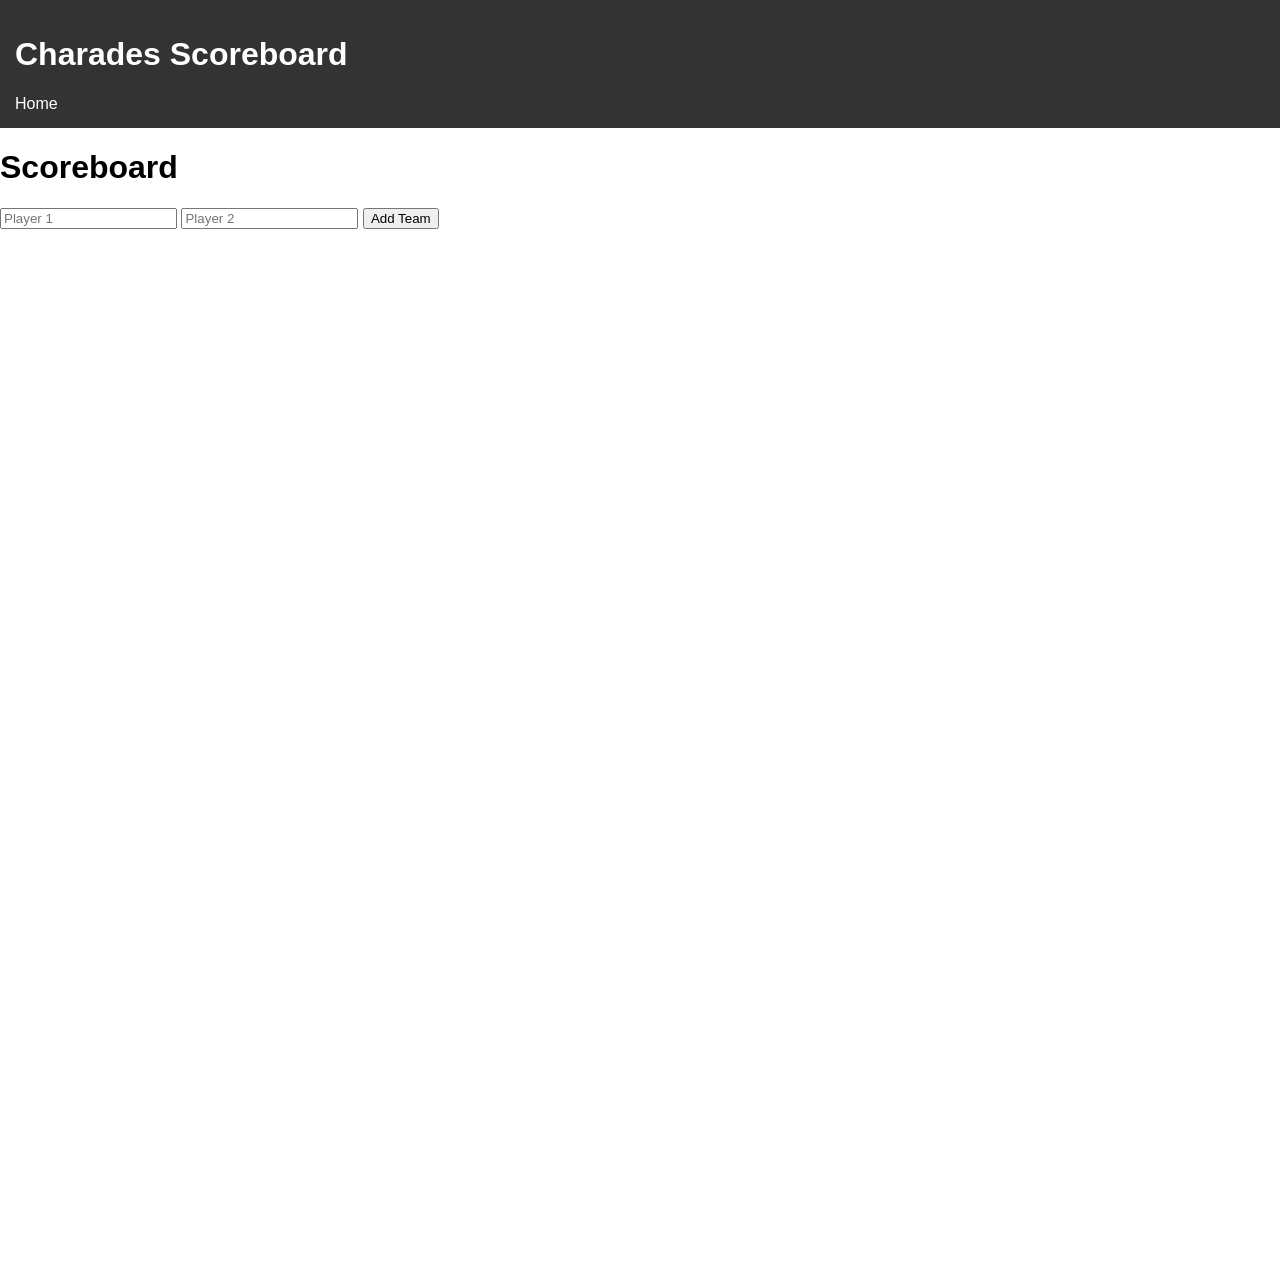
==== scoreboard.html @ 5a5b1ae9 "added teams selection" ====
<!DOCTYPE html>
<html lang="en">

<head>
    <meta charset="UTF-8">
    <meta name="viewport" content="width=device-width, initial-scale=1.0">
    <title>Main</title>

    <!-- Link to CSS -->
    <link rel="stylesheet" href="css/styles.css">
</head>

<body>
    <header>
        <h1>Charades Scoreboard</h1>
        <nav>
            <a href="index.html">Home</a>
        </nav>
    </header>

    <h1>Scoreboard</h1>

    <input id="p1" placeholder="Player 1">
    <input id="p2" placeholder="Player 2">
    <button onclick="addTeam()">Add Team</button>

    <div id="teamsContainer"></div>

    <script src="js/script.js"></script>

</body>

</html>
---- css/styles.css ----
body {
    font-family: Arial, sans-serif;
    aspect-ratio: 1 / 1;
    gap: 20px;
    margin: 0;
    padding: 0;
}

header {
    background: #333;
    color: white;
    padding: 15px;

}

nav a {
    color: white;
    margin-right: 10px;
    text-decoration: none;
}

main {
    padding: 20px;
}

footer {
    background: #eee;
    padding: 10px;
    text-align: center;
}

#timer{
    font-size: 48;
    font-weight: bold;
    margin-bottom: 20;
}

#box{
    width: 120px;
    height: 50px;
    color: white;
    background-color: rgb(255, 0, 0);
    border: none;
    cursor: pointer;
}

#box:focus {
    outline: none;
}

#teamBox {
    width: auto;
    height: 25px;
    color: white;
    background-color: blue;

}

.container {
    display: flex;
    justify-content: center;
    flex-direction: column;
    align-items: center;
    height: 400px;
    gap: 30px;
    background-color: #eee;
}

.container2 {
    display: flex;
    justify-content: center;
    align-items: center;
    gap: 30px;
    background-color: #eee;
}

.green{
    background-color: green;
}

.red{
    background-color: red;
}

.team {
    display: flex;
    flex-direction: column;
    justify-content: center;
    align-items: center;
    border: 1px solid #ccc;
    padding: 10px;
    margin: 10px auto;
    width: 200px;
    text-align: center;
}

#teamsContainer{
    display: grid;
    grid-template-columns: repeat(auto-fit, minmax(200px, 1fr));
    gap: 20px;
    padding: 20px;
}
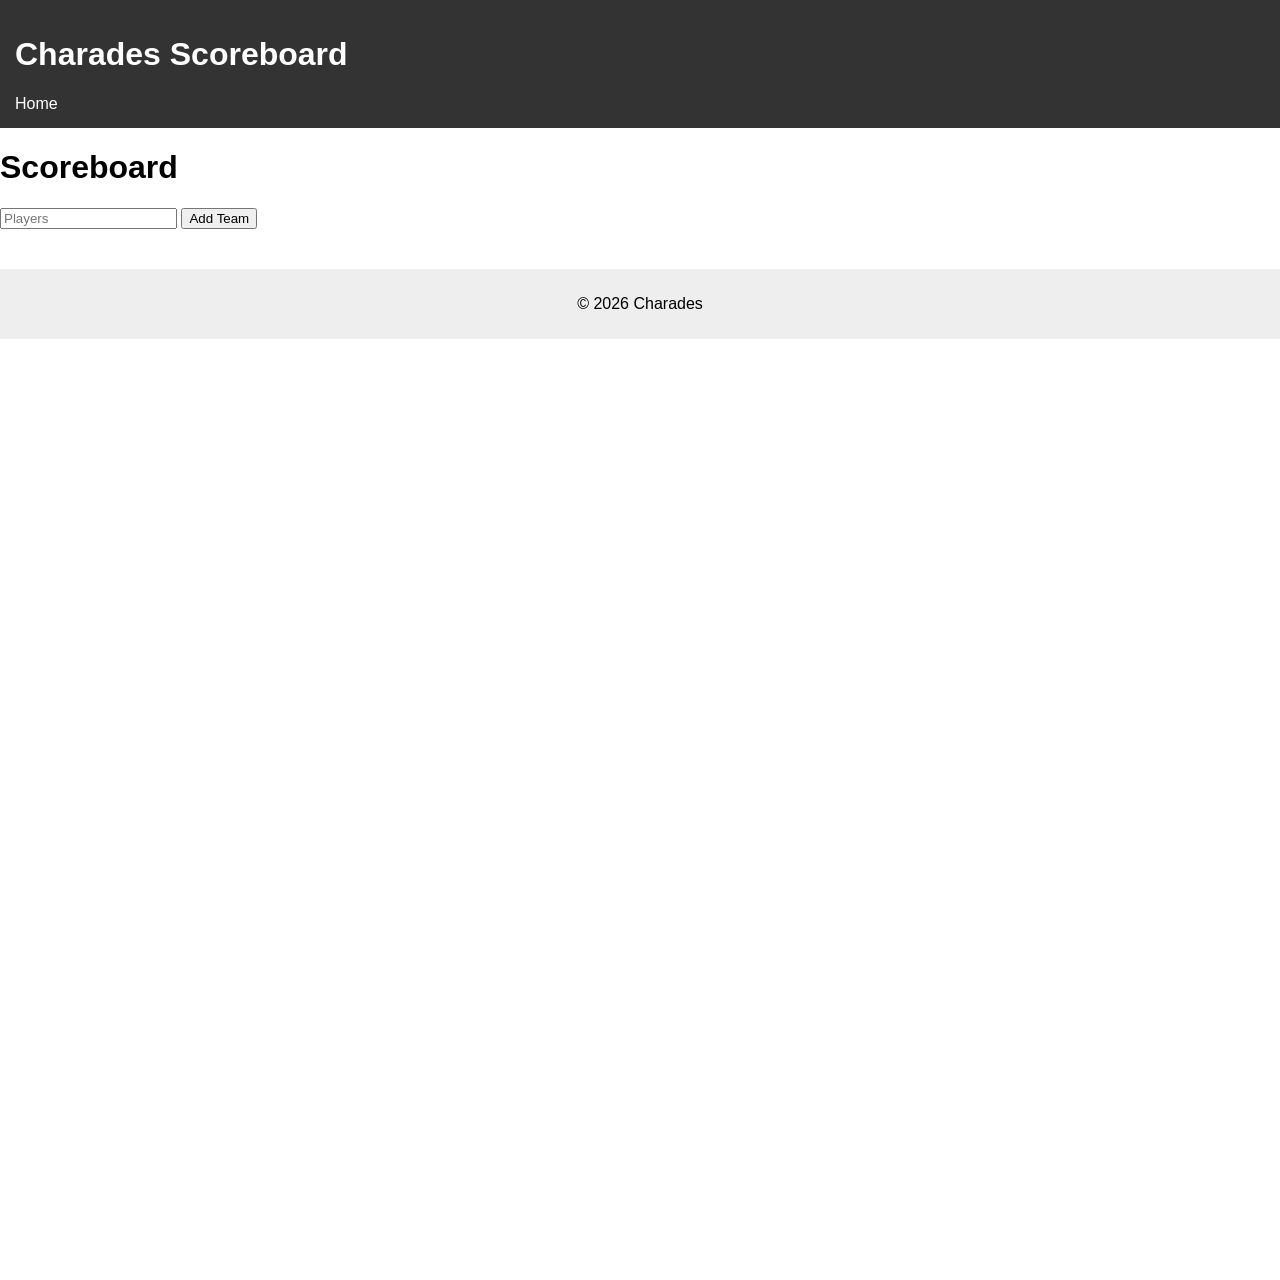
==== commit 94b4f737: "fixed some stuff" ====
--- a/scoreboard.html
+++ b/scoreboard.html
@@ -20,14 +20,18 @@
 
     <h1>Scoreboard</h1>
 
-    <input id="p1" placeholder="Player 1">
-    <input id="p2" placeholder="Player 2">
+    <input id="p1" placeholder="Players">
     <button onclick="addTeam()">Add Team</button>
 
     <div id="teamsContainer"></div>
 
+    <!-- Footer -->
+    <footer>
+        <p>© 2026 Charades</p>
+    </footer>
+
+    <!-- Link to JavaScript -->
     <script src="js/script.js"></script>
-
 </body>
 
 </html>
